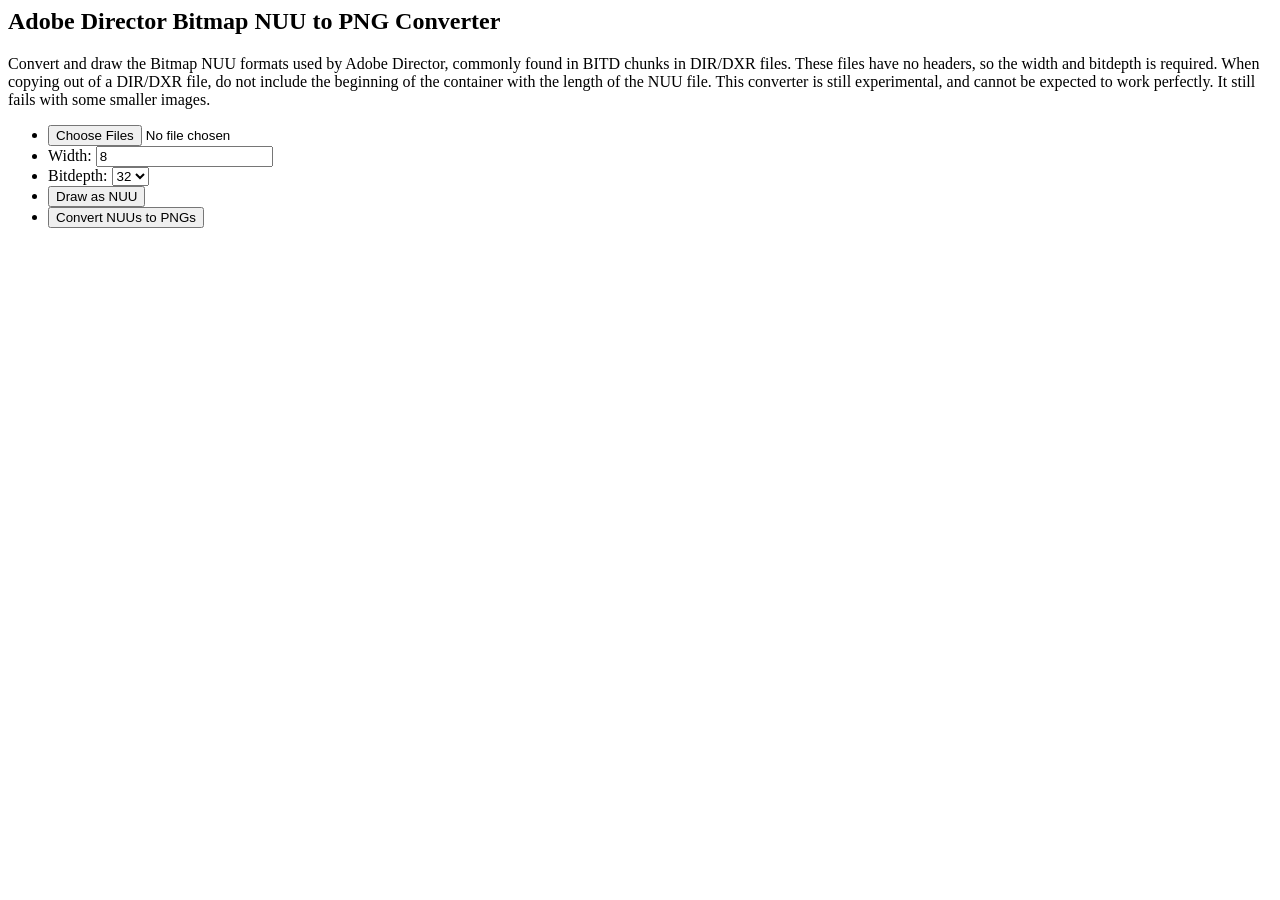
==== tools/BitdReader/NUU2PNG.htm @ 504df2c7 "Created first stable version of BitdReader in JS" ====
<html>
<head>
<title>Adobe Director Bitmap NUU to PNG Converter</title>
<script src="js/DataStream.js" type="text/javascript"></script>
<!-- <link rel="stylesheet" href="../../templates/__cmsimple_default__/stylesheet.css" type="text/css"> -->
</head>
<body>
<h2>Adobe Director Bitmap NUU to PNG Converter</h2>
<p>Convert and draw the Bitmap NUU formats used by Adobe Director, commonly found in BITD chunks in DIR/DXR files. These files have no headers, so the width and bitdepth is required. When copying out of a DIR/DXR file, do not include the beginning of the container with the length of the NUU file. This converter is still experimental, and cannot be expected to work perfectly. It still fails with some smaller images.<p>
<form name="form1">
<ul>
<li><input type="file" id="NUU" multiple="multiple"></li>
<li>Width: <input type="text" id="width" value="8"></li>
<li>Bitdepth: <select id="bitdepth"><option>24</option><option SELECTED>32</option></select></li>
<li><input type="button" value="Draw as NUU" onClick="image.drawNUU(false);"></input></li>
<li><input type="button" value="Convert NUUs to PNGs" onClick="image.drawNUU(true);"></input><!-- <input type="button" value="Convert PNGs to RAWRGB555s (Slow, may cause crash with large images)" onClick="image.convertJPEGtoRAWRGB555();"></input> --></li>
</ul>
<canvas id="NUUcanvas" width="128" height="128"></canvas>
</form>
<script src="js/BitdReader.js" type="text/javascript"></script>
<script LANGUAGE="Javascript">
var image = new NUU2PNG();
</script>
</body>
</html>
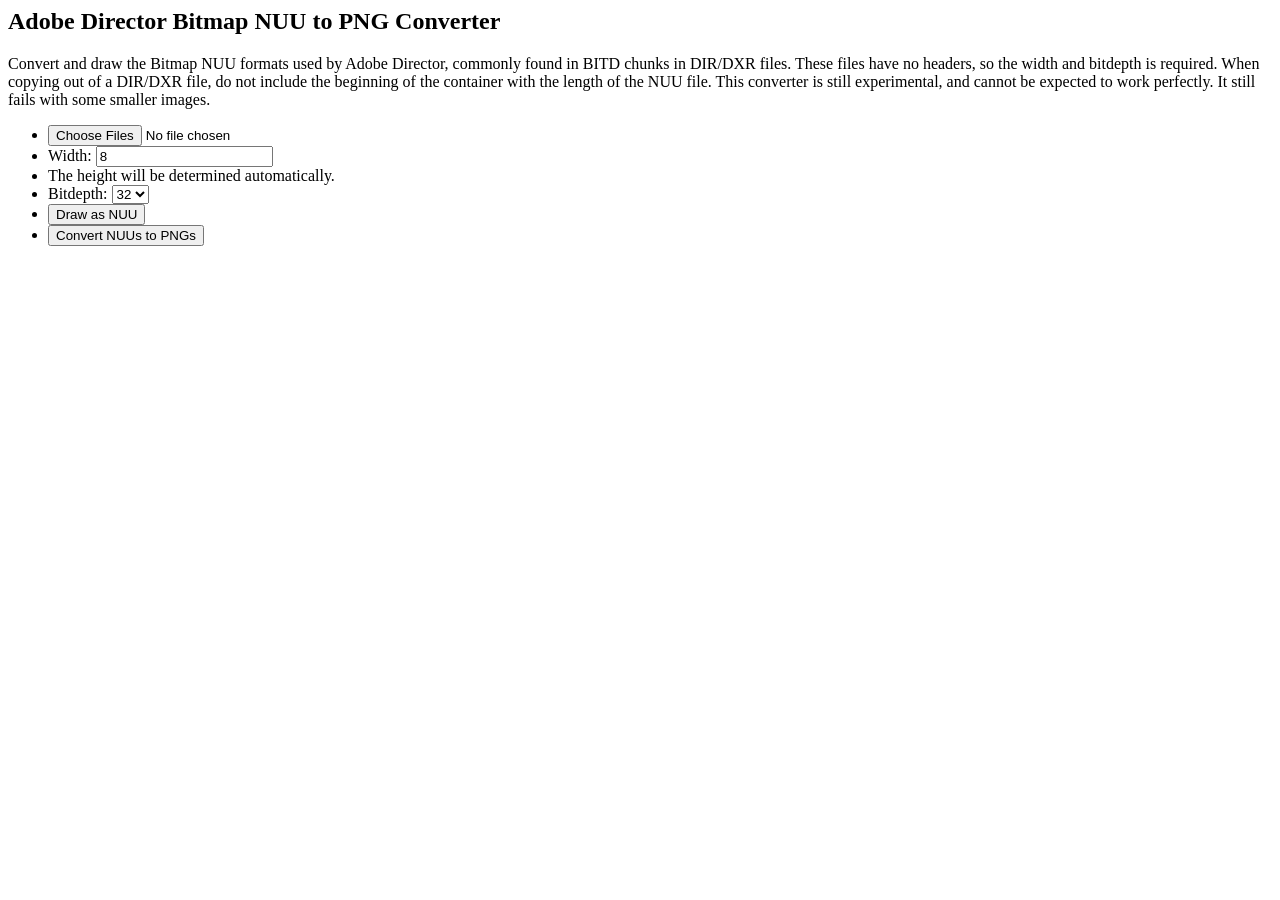
==== commit 3e2a75a1: "Fix issue if width isn't specified" ====
--- a/tools/BitdReader/NUU2PNG.htm
+++ b/tools/BitdReader/NUU2PNG.htm
@@ -11,6 +11,7 @@
 <ul>
 <li><input type="file" id="NUU" multiple="multiple"></li>
 <li>Width: <input type="text" id="width" value="8"></li>
+<li>The height will be determined automatically.</li>
 <li>Bitdepth: <select id="bitdepth"><option>24</option><option SELECTED>32</option></select></li>
 <li><input type="button" value="Draw as NUU" onClick="image.drawNUU(false);"></input></li>
 <li><input type="button" value="Convert NUUs to PNGs" onClick="image.drawNUU(true);"></input><!-- <input type="button" value="Convert PNGs to RAWRGB555s (Slow, may cause crash with large images)" onClick="image.convertJPEGtoRAWRGB555();"></input> --></li>
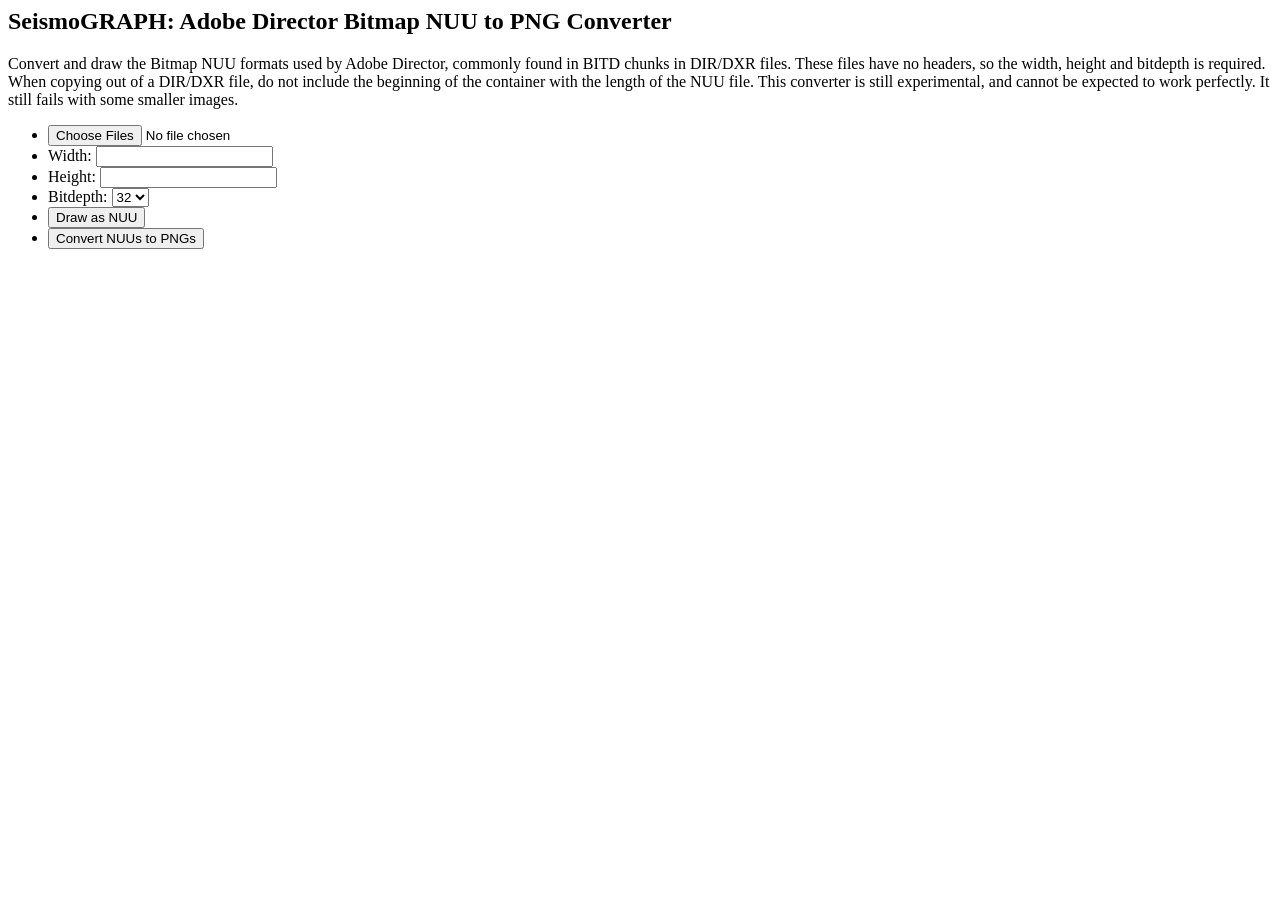
==== commit 4726d015: "Added height dialog to SeismoGRAPH, fixed EOF issue with SeismoGRAPH, imap fix and remove stray cons" ====
--- a/tools/BitdReader/NUU2PNG.htm
+++ b/tools/BitdReader/NUU2PNG.htm
@@ -1,17 +1,18 @@
 <html>
 <head>
-<title>Adobe Director Bitmap NUU to PNG Converter</title>
+<title>SeismoGRAPH: Adobe Director Bitmap NUU to PNG Converter</title>
 <script src="js/DataStream.js" type="text/javascript"></script>
 <!-- <link rel="stylesheet" href="../../templates/__cmsimple_default__/stylesheet.css" type="text/css"> -->
 </head>
 <body>
-<h2>Adobe Director Bitmap NUU to PNG Converter</h2>
-<p>Convert and draw the Bitmap NUU formats used by Adobe Director, commonly found in BITD chunks in DIR/DXR files. These files have no headers, so the width and bitdepth is required. When copying out of a DIR/DXR file, do not include the beginning of the container with the length of the NUU file. This converter is still experimental, and cannot be expected to work perfectly. It still fails with some smaller images.<p>
+<h2>SeismoGRAPH: Adobe Director Bitmap NUU to PNG Converter</h2>
+<p>Convert and draw the Bitmap NUU formats used by Adobe Director, commonly found in BITD chunks in DIR/DXR files. These files have no headers, so the width, height and bitdepth is required. When copying out of a DIR/DXR file, do not include the beginning of the container with the length of the NUU file. This converter is still experimental, and cannot be expected to work perfectly. It still fails with some smaller images.<p>
 <form name="form1">
 <ul>
 <li><input type="file" id="NUU" multiple="multiple"></li>
-<li>Width: <input type="text" id="width" value="8"></li>
-<li>The height will be determined automatically.</li>
+<!--<li><input type="file" id="CLUT" multiple="multiple"></li>-->
+<li>Width: <input type="text" id="width" value=""></li>
+<li>Height: <input type="text" id="height" value=""><!--The height will be determined automatically.--></li>
 <li>Bitdepth: <select id="bitdepth"><option>24</option><option SELECTED>32</option></select></li>
 <li><input type="button" value="Draw as NUU" onClick="image.drawNUU(false);"></input></li>
 <li><input type="button" value="Convert NUUs to PNGs" onClick="image.drawNUU(true);"></input><!-- <input type="button" value="Convert PNGs to RAWRGB555s (Slow, may cause crash with large images)" onClick="image.convertJPEGtoRAWRGB555();"></input> --></li>
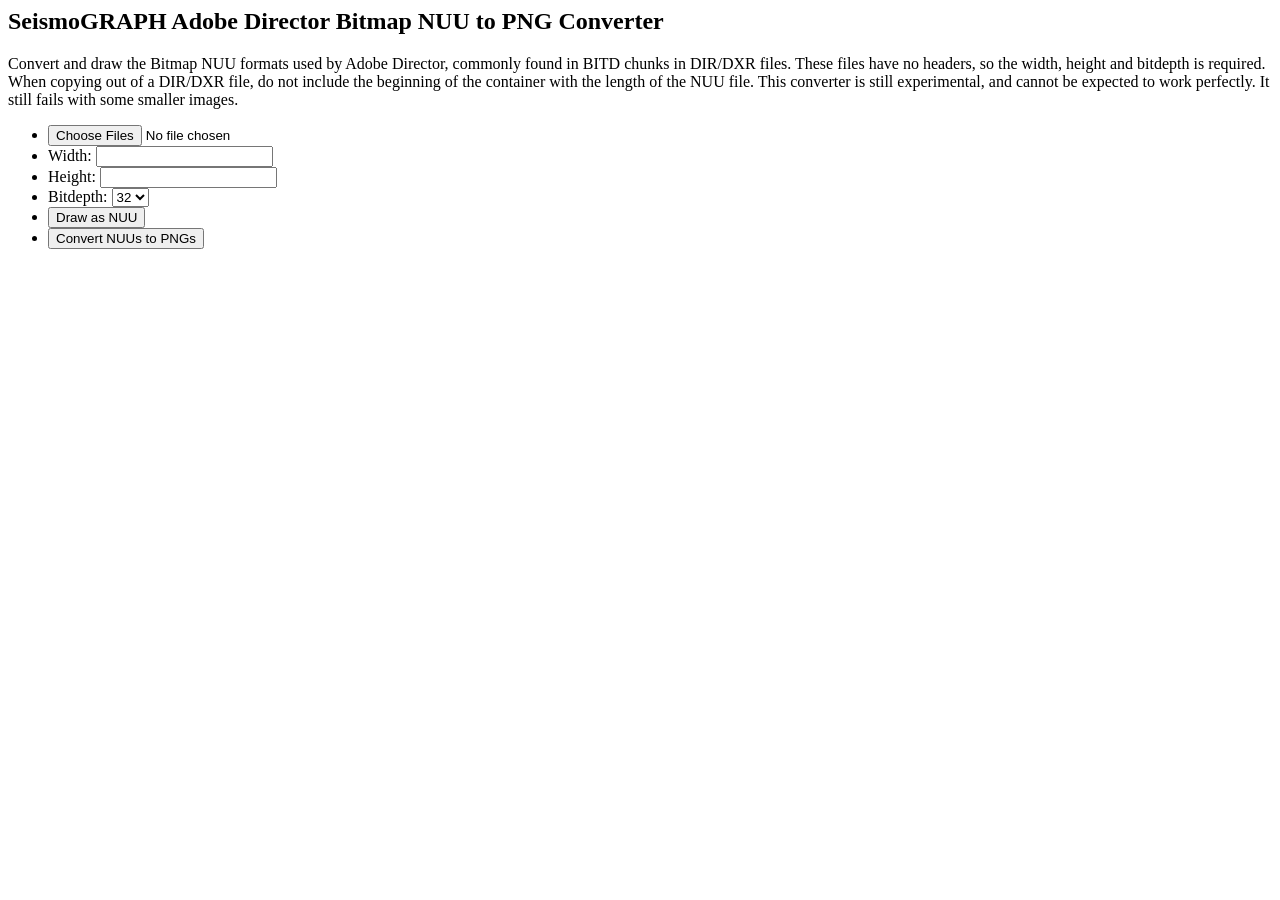
==== commit b71516d1: "titlebar change" ====
--- a/tools/BitdReader/NUU2PNG.htm
+++ b/tools/BitdReader/NUU2PNG.htm
@@ -5,7 +5,8 @@
 <!-- <link rel="stylesheet" href="../../templates/__cmsimple_default__/stylesheet.css" type="text/css"> -->
 </head>
 <body>
-<h2>SeismoGRAPH: Adobe Director Bitmap NUU to PNG Converter</h2>
+<h2>SeismoGRAPH
+<span class="subtitle">Adobe Director Bitmap NUU to PNG Converter</span></h2>
 <p>Convert and draw the Bitmap NUU formats used by Adobe Director, commonly found in BITD chunks in DIR/DXR files. These files have no headers, so the width, height and bitdepth is required. When copying out of a DIR/DXR file, do not include the beginning of the container with the length of the NUU file. This converter is still experimental, and cannot be expected to work perfectly. It still fails with some smaller images.<p>
 <form name="form1">
 <ul>
